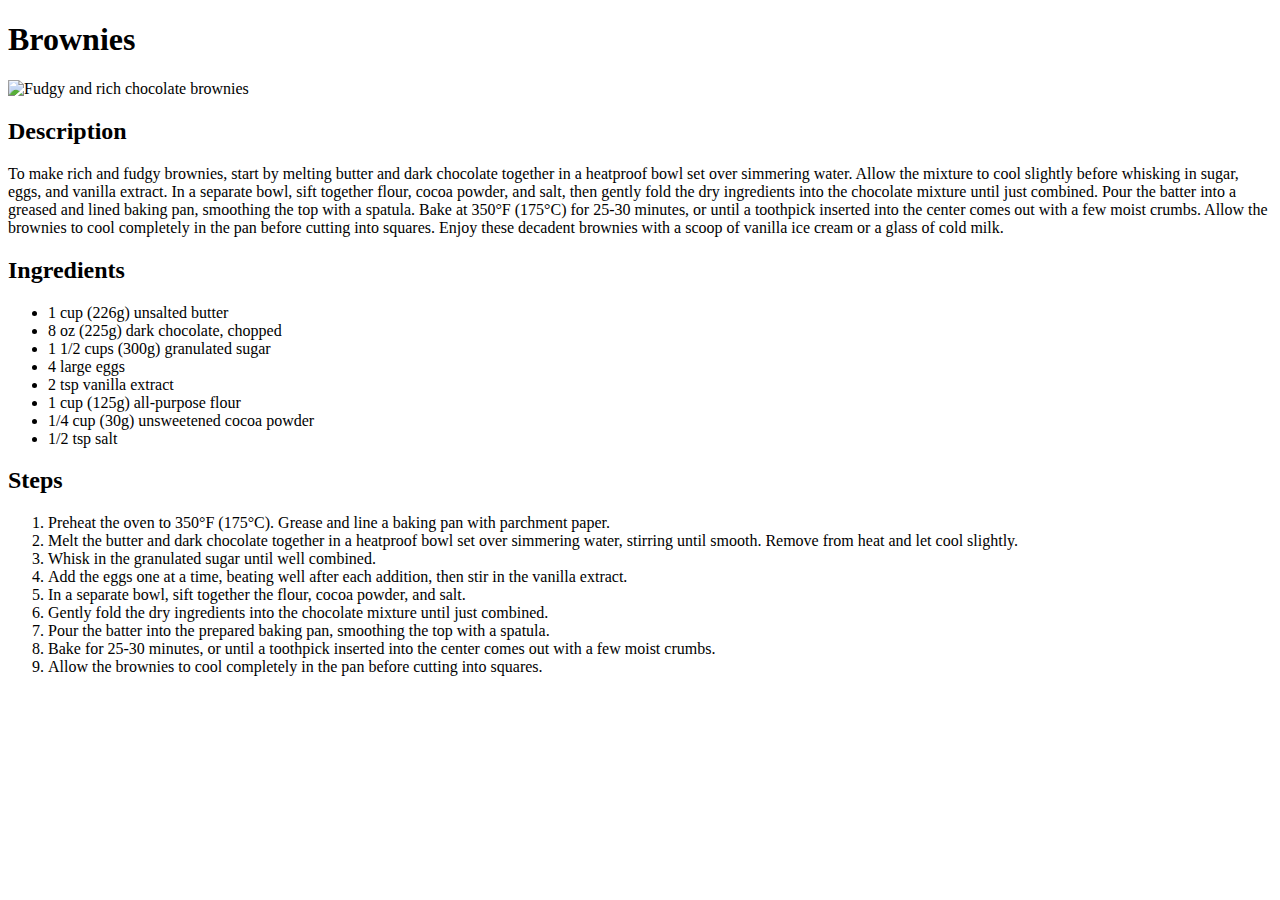
==== recipes/brownies.html @ b7150ff3 "Move brownies and cookies pages into recipes directory" ====
<!DOCTYPE html>
<html lang="en">
<head>
    <meta charset="UTF-8">
    <meta name="viewport" content="width=<device-width>, initial-scale=1.0">
    <title>Brownies</title>
</head>
<body>
    <h1>Brownies</h1>
      <img src="https://www.inspiredtaste.net/wp-content/uploads/2016/06/Brownies-Recipe-3-1200.jpg" width = "400" alt="Fudgy and rich chocolate brownies">

      <h2>Description</h2>
      <p>To make rich and fudgy brownies, start by melting butter and dark chocolate together in a heatproof bowl set over simmering water. Allow the mixture to cool slightly before whisking in sugar, eggs, and vanilla extract. In a separate bowl, sift together flour, cocoa powder, and salt, then gently fold the dry ingredients into the chocolate mixture until just combined. Pour the batter into a greased and lined baking pan, smoothing the top with a spatula. Bake at 350°F (175°C) for 25-30 minutes, or until a toothpick inserted into the center comes out with a few moist crumbs. Allow the brownies to cool completely in the pan before cutting into squares. Enjoy these decadent brownies with a scoop of vanilla ice cream or a glass of cold milk.</p>
    
    <h2>Ingredients</h2>
      <ul>
        <li>1 cup (226g) unsalted butter</li>
        <li>8 oz (225g) dark chocolate, chopped</li>
        <li>1 1/2 cups (300g) granulated sugar</li>
        <li>4 large eggs</li>
        <li>2 tsp vanilla extract</li>
        <li>1 cup (125g) all-purpose flour</li>
        <li>1/4 cup (30g) unsweetened cocoa powder</li>
        <li>1/2 tsp salt</li>
      </ul>
    
    <h2>Steps</h2>
    <ol>
      <li>Preheat the oven to 350°F (175°C). Grease and line a baking pan with parchment paper.</li>
      <li>Melt the butter and dark chocolate together in a heatproof bowl set over simmering water, stirring until smooth. Remove from heat and let cool slightly.</li>
      <li>Whisk in the granulated sugar until well combined.</li>
      <li>Add the eggs one at a time, beating well after each addition, then stir in the vanilla extract.</li>
      <li>In a separate bowl, sift together the flour, cocoa powder, and salt.</li>
      <li>Gently fold the dry ingredients into the chocolate mixture until just combined.</li>
      <li>Pour the batter into the prepared baking pan, smoothing the top with a spatula.</li>
      <li>Bake for 25-30 minutes, or until a toothpick inserted into the center comes out with a few moist crumbs.</li>
      <li>Allow the brownies to cool completely in the pan before cutting into squares.</li>
    </ol>
    


</body>
</html>
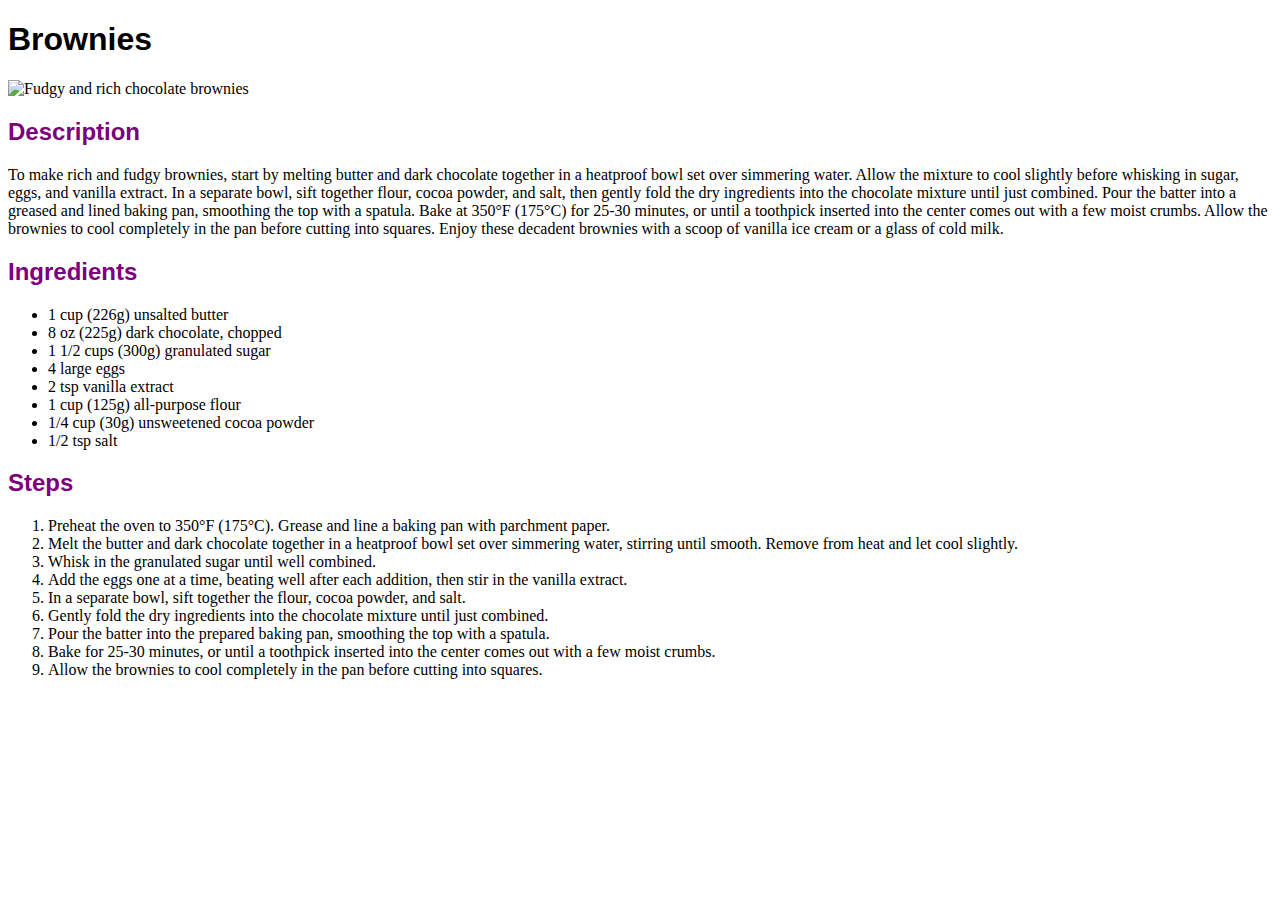
==== commit a8f12b58: "Add css link to brownies and lasagna pages" ====
--- a/recipes/brownies.html
+++ b/recipes/brownies.html
@@ -3,6 +3,7 @@
 <head>
     <meta charset="UTF-8">
     <meta name="viewport" content="width=<device-width>, initial-scale=1.0">
+    <link rel="stylesheet" type="text/css" href="../style.css">
     <title>Brownies</title>
 </head>
 <body>
--- a/style.css
+++ b/style.css
@@ -0,0 +1,10 @@
+h1 {
+    font-family: "Arial", sans-serif;
+    font-weight: bold;
+}
+
+h2 {
+    font-family: "Arial", sans-serif;
+    font-weight: bold;
+    color: #7c007c;
+}